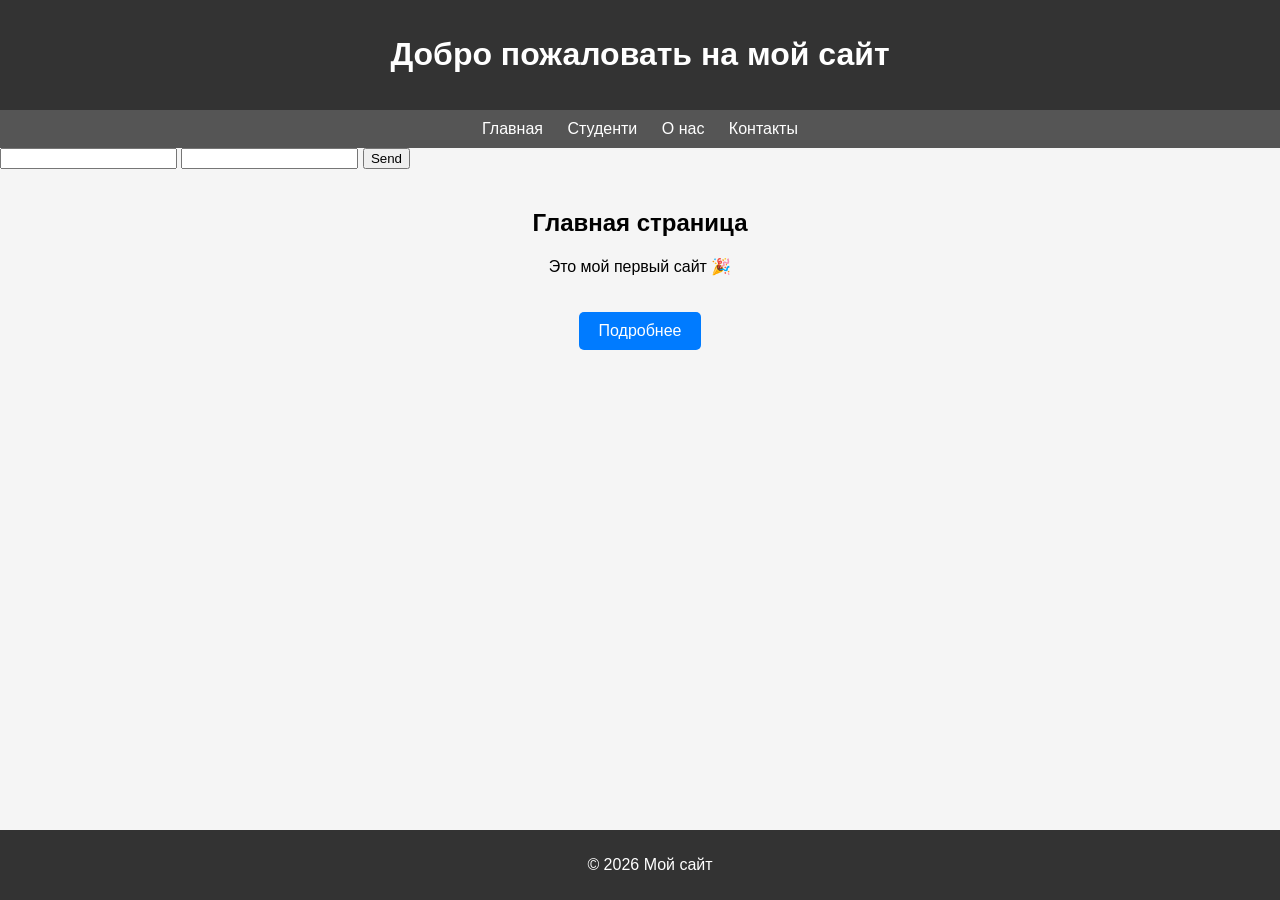
==== MyHttpServer/wwwroot/pages/index.html @ 48e742d6 "added files" ====
﻿<!DOCTYPE html>
<html lang="ru">
<head>
    <meta charset="UTF-8">
    <meta name="viewport" content="width=device-width, initial-scale=1.0">
    <title>Мой сайт</title>

    <style>
        body {
            margin: 0;
            font-family: Arial, sans-serif;
            background-color: #f5f5f5;
        }

        header {
            background-color: #333;
            color: white;
            padding: 15px;
            text-align: center;
        }

        nav {
            background-color: #555;
            padding: 10px;
            text-align: center;
        }

        nav a {
            color: white;
            margin: 0 10px;
            text-decoration: none;
        }

        nav a:hover {
            text-decoration: underline;
        }

        main {
            padding: 20px;
            text-align: center;
        }

        footer {
            background-color: #333;
            color: white;
            text-align: center;
            padding: 10px;
            position: fixed;
            bottom: 0;
            width: 100%;
        }

        .btn {
            display: inline-block;
            margin-top: 20px;
            padding: 10px 20px;
            background-color: #007BFF;
            color: white;
            text-decoration: none;
            border-radius: 5px;
        }

        .btn:hover {
            background-color: #0056b3;
        }
    </style>
</head>

<body>

    <header>
        <h1>Добро пожаловать на мой сайт</h1>
    </header>

    <nav>
        <a href="#">Главная</a>
        <a href="/student">Студенти</a>
        <a href="#">О нас</a>
        <a href="#">Контакты</a>


    </nav>


    <form action="/" method="post">
        <input type="text" name="login" />
        <input type="password" name="pwd" />
        <input type="submit" value="Send" />
        </form>

        <main>
            <h2>Главная страница</h2>
            <p>Это мой первый сайт 🎉</p>

            <a href="#" class="btn">Подробнее</a>
        </main>

        <footer>
            <p>© 2026 Мой сайт</p>
        </footer>

</body>
</html>
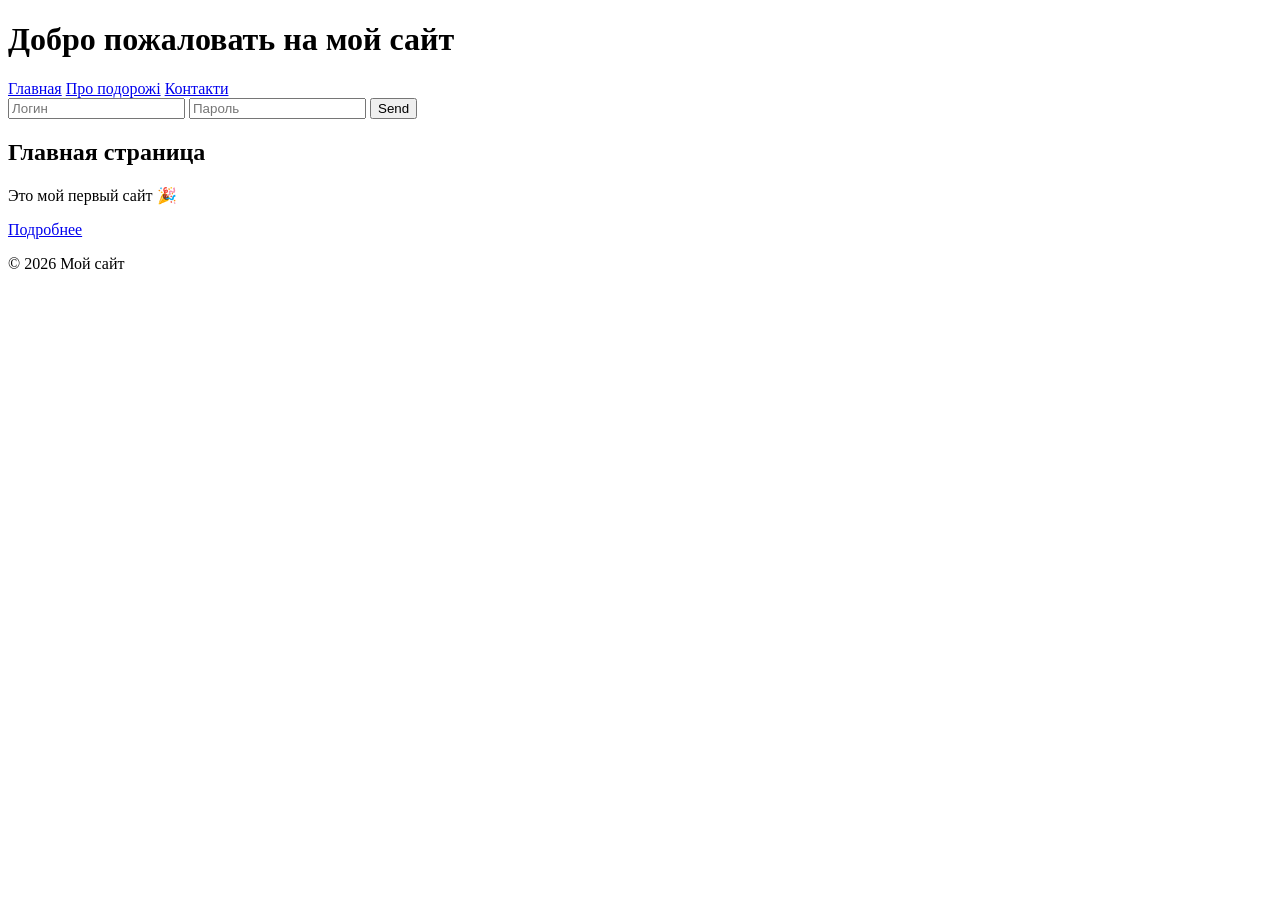
==== commit 27b03c10: "added h/w 24.04" ====
--- a/MyHttpServer/wwwroot/pages/index.html
+++ b/MyHttpServer/wwwroot/pages/index.html
@@ -4,100 +4,33 @@
     <meta charset="UTF-8">
     <meta name="viewport" content="width=device-width, initial-scale=1.0">
     <title>Мой сайт</title>
-
-    <style>
-        body {
-            margin: 0;
-            font-family: Arial, sans-serif;
-            background-color: #f5f5f5;
-        }
-
-        header {
-            background-color: #333;
-            color: white;
-            padding: 15px;
-            text-align: center;
-        }
-
-        nav {
-            background-color: #555;
-            padding: 10px;
-            text-align: center;
-        }
-
-        nav a {
-            color: white;
-            margin: 0 10px;
-            text-decoration: none;
-        }
-
-        nav a:hover {
-            text-decoration: underline;
-        }
-
-        main {
-            padding: 20px;
-            text-align: center;
-        }
-
-        footer {
-            background-color: #333;
-            color: white;
-            text-align: center;
-            padding: 10px;
-            position: fixed;
-            bottom: 0;
-            width: 100%;
-        }
-
-        .btn {
-            display: inline-block;
-            margin-top: 20px;
-            padding: 10px 20px;
-            background-color: #007BFF;
-            color: white;
-            text-decoration: none;
-            border-radius: 5px;
-        }
-
-        .btn:hover {
-            background-color: #0056b3;
-        }
-    </style>
+    <link rel="stylesheet" href="/styles/style.css">
 </head>
-
-<body>
-
+<body class="nav-page">
     <header>
         <h1>Добро пожаловать на мой сайт</h1>
     </header>
 
     <nav>
-        <a href="#">Главная</a>
-        <a href="/student">Студенти</a>
-        <a href="#">О нас</a>
-        <a href="#">Контакты</a>
-
-
+        <a href="index.html">Главная</a>
+        <a href="about.html">Про подорожі</a>
+        <a href="contacts.html">Контакти</a>
     </nav>
 
+    <form action="/" method="post">
+        <input type="text" name="login" placeholder="Логин">
+        <input type="password" name="pwd" placeholder="Пароль">
+        <input type="submit" value="Send">
+    </form>
 
-    <form action="/" method="post">
-        <input type="text" name="login" />
-        <input type="password" name="pwd" />
-        <input type="submit" value="Send" />
-        </form>
+    <main>
+        <h2>Главная страница</h2>
+        <p>Это мой первый сайт 🎉</p>
+        <a href="about.html" class="btn">Подробнее</a>
+    </main>
 
-        <main>
-            <h2>Главная страница</h2>
-            <p>Это мой первый сайт 🎉</p>
-
-            <a href="#" class="btn">Подробнее</a>
-        </main>
-
-        <footer>
-            <p>© 2026 Мой сайт</p>
-        </footer>
-
+    <footer>
+        <p>© 2026 Мой сайт</p>
+    </footer>
 </body>
-</html>
+</html>
